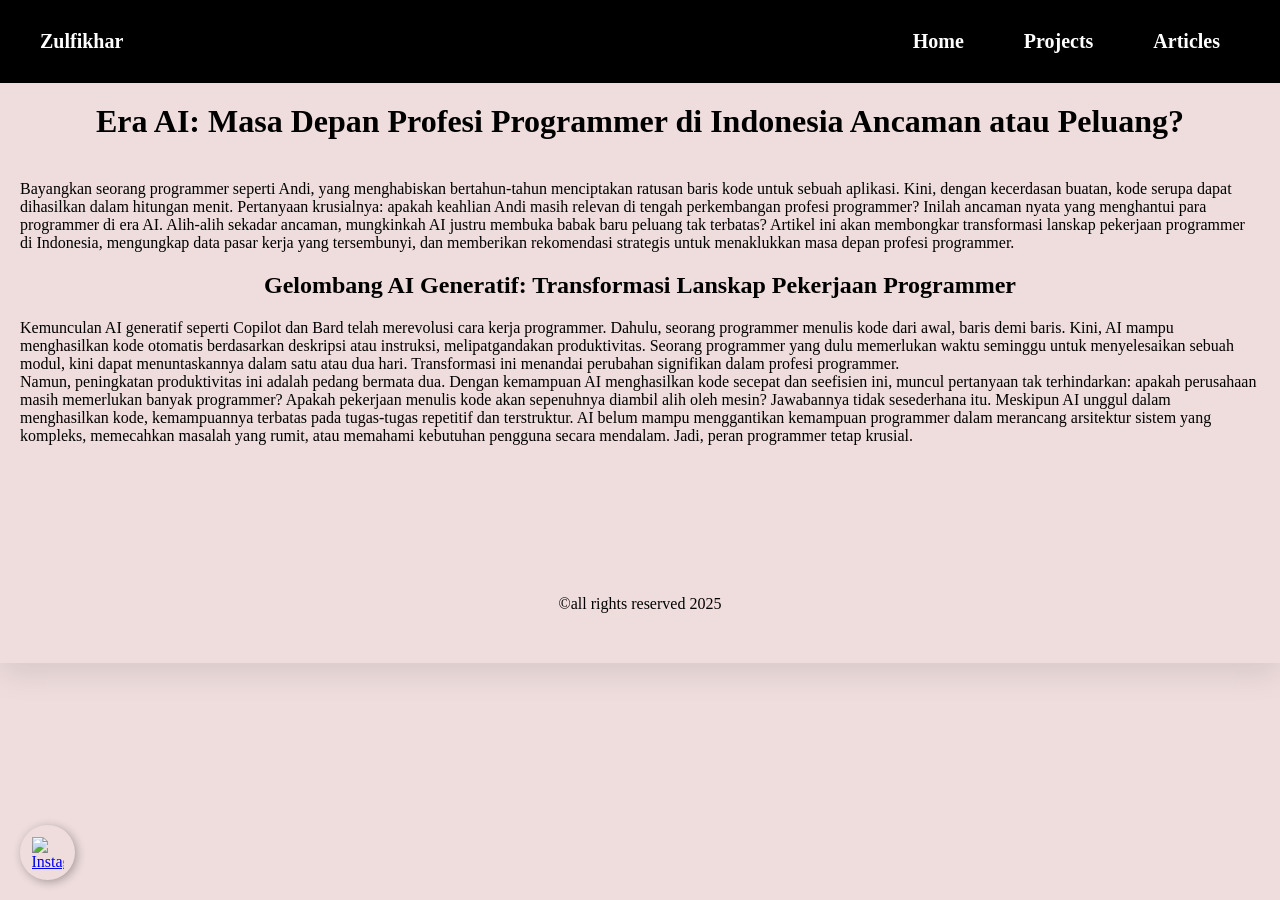
==== articles.html @ 2b6a6462 "Add files via upload" ====
<!DOCTYPE html>
<html lang="en">
<head>
    <meta charset="UTF-8">
    <meta name="viewport" content="width=device-width, initial-scale=1.0">
    <link rel="stylesheet" href="style.css">
    <title>My Articles</title>
</head>
<body>
    <div class="container">
        <header>
            <p class="logo-name"><a href="home.html"><img src="Zenith.png" alt=""></a><strong>Zulfikhar</strong></p>  
            <nav>
                <ul>
                    <li><a href="home.html"><strong>Home</strong></a></li>
                    <li><a href="projects.html"><strong>Projects</strong></a></li>
                    <li><a href="articles.html"><strong>Articles</strong></a></li>
                </ul>
            </nav>
        </header>

        <main>
            <div class="article-container">
                <div class="article-title">
                    <h1>Era AI: Masa Depan Profesi Programmer di Indonesia Ancaman atau Peluang?</h1>
                </div>

                <div class="article-body">
                    <article>
                        <section>
                            Bayangkan seorang programmer seperti Andi, yang menghabiskan bertahun-tahun menciptakan ratusan baris kode untuk sebuah aplikasi. Kini, dengan kecerdasan buatan, kode serupa dapat dihasilkan dalam hitungan menit. Pertanyaan krusialnya: apakah keahlian Andi masih relevan di tengah perkembangan profesi programmer? Inilah ancaman nyata yang menghantui para programmer di era AI. Alih-alih sekadar ancaman, mungkinkah AI justru membuka babak baru peluang tak terbatas? Artikel ini akan membongkar transformasi lanskap pekerjaan programmer di Indonesia, mengungkap data pasar kerja yang tersembunyi, dan memberikan rekomendasi strategis untuk menaklukkan masa depan profesi programmer.
                        </section>
                    
                        <section>
                            <h2>Gelombang AI Generatif: Transformasi Lanskap Pekerjaan Programmer</h2>
                            Kemunculan AI generatif seperti Copilot dan Bard telah merevolusi cara kerja programmer. Dahulu, seorang programmer menulis kode dari awal, baris demi baris. Kini, AI mampu menghasilkan kode otomatis berdasarkan deskripsi atau instruksi, melipatgandakan produktivitas. Seorang programmer yang dulu memerlukan waktu seminggu untuk menyelesaikan sebuah modul, kini dapat menuntaskannya dalam satu atau dua hari. Transformasi ini menandai perubahan signifikan dalam profesi programmer.
                        </section>
                                       
                        <section>
                            Namun, peningkatan produktivitas ini adalah pedang bermata dua. Dengan kemampuan AI menghasilkan kode secepat dan seefisien ini, muncul pertanyaan tak terhindarkan: apakah perusahaan masih memerlukan banyak programmer? Apakah pekerjaan menulis kode akan sepenuhnya diambil alih oleh mesin? Jawabannya tidak sesederhana itu. Meskipun AI unggul dalam menghasilkan kode, kemampuannya terbatas pada tugas-tugas repetitif dan terstruktur. AI belum mampu menggantikan kemampuan programmer dalam merancang arsitektur sistem yang kompleks, memecahkan masalah yang rumit, atau memahami kebutuhan pengguna secara mendalam. Jadi, peran programmer tetap krusial.
                        </section>
                    </article>
                        
                </div>
            </div>
        </main>
        <footer>
            <div class="wm">
                <p>&copy;all rights reserved 2025</p>
            </div>
        </footer>    
    </div>
    <aside class="social-float-container">
        <a href="https://www.instagram.com/zulfikhar_islami/" class="btn-float btn-instagram" target="_blank">
            <img src="https://upload.wikimedia.org/wikipedia/commons/e/e7/Instagram_logo_2016.svg" alt="Instagram">
        </a>
    </aside>
</body>
</html>
---- style.css ----
* {
    margin: 0;
    padding: 0;
    box-sizing: border-box;
    font-family:'Times New Roman', Times, serif;
}

body{
    background: rgb(239, 221, 221);
    
}

.container{
    margin: 0 auto;                    /* agar kotak kontainer ini otomatis berada di TENGAH layar laptop */
    box-shadow: 0 10px 30px rgba(0, 0, 0, 0.1);
}

header{
    display: flex;
    justify-content: space-between;
    align-items: center;
    padding: 20px;
    background-color: #000000;
    color: #fff;
}

.logo-name{
    display: flex;
    align-items: center;
    gap: 20px;
    font-size: 20px;
}

.logo-name img{
    width: 50px;
}

nav{
    padding: 10px;

}

nav ul{
    display: flex;
    justify-content: flex-end;
    list-style: none;

}

nav a{
    padding: 1em 1.5em;
    text-decoration: none;
    color: white;
    font-size: 20px;
}

.opening-container{
    display: flex;
    justify-content: center;
    align-items: center;
    padding-top: 40px;
    height: 40vh;
}

.opening p{
    text-align: center;
}

.center-container{
    display: flex;
    flex-wrap: wrap;
    padding: 20px;
    gap: 20px;                       /* Memberikan jarak yang ada di dalam container ini */
    
}

.projects-container,
.experience-container,
.education-container{
    display: flex;
    flex-direction: column;
    flex: 1;                         /* Membuat ketiga kotak memiliki lebar yang SAMA RATA */
    padding: 10px;                   /* Memberi ruang napas di dalam kotak agar teks tidak mepet ke garis */
    background-color: white;
    border-radius: 1rem;
}

.projects-container ul{
    padding: 20px;
    list-style: none;
    display: flex;
    flex-direction: column;
    gap: 30px;
}

.experience article{
    padding: 20px;
}

.experience article p{
    text-wrap: balance;
}

.education{
    display: flex;
    flex-direction: column;
    gap: 15px;
}

.education-container .education ul{
    display: flex;
    flex-direction: column;
    margin-left: 25px;
}

footer{
    padding: 30px;
}

.bottom-container h2{
    padding-top: 20px;
    padding: 20px;

}

.bottom-container{
    background-color: white;
    border-radius: 2rem;
}

.card-container{
    display: flex;
    gap: 5%;
    padding: 20px;
    justify-content: center;
}

.card-container .card{
    display: flex;
    flex: 1;
    background-color: white;
    border-radius: 1rem;
    box-shadow: 0 4px 6px rgb(0, 0, 0.1);
    padding: 20px;
    
}

.card:hover{
    transition: all;
    transform: scale(1.1);
}


.nama{
    color: grey;
}

.wm{
    display: flex;
    justify-content: center;
    padding: 20px;
    padding-top: 100px;
}

/* Projects Page */

.text{
    padding: 20px;
    padding-top: 40px;
    padding-bottom: 40px;
    text-align: center;
}

.projects-grid{
    display: grid;
    gap: 10px;
    grid-template-columns: 1fr 1fr 1fr;
}

.projects-grid p{
    padding: 20px;
    text-wrap: balance;
}

.projects-grid .project-card{
    display: grid;
    grid-template-rows: auto 1fr;
    border: 2px solid #ccc;
    border-radius: 1rem;
    padding: 20px;
    background-color: white;
    box-shadow: 0 4px 6px rgb(0, 0, 0.1);
    width: 300px;
    margin: 20px;   
}
.project-card:hover{
    transition: all;
    transform: scale(1.1); 
}

.btn{
    color: white;
    background-color: rgb(54, 146, 222);
    border-radius: 1rem;
    border: 2px solid #000000;
    padding: 10px;
    margin-top: 20px;
}

.btn:hover{
    cursor:pointer;
    background-color:  rgb(23, 79, 125);
}

/* Articles Page */

.article-title{
    text-align: center;
    padding: 20px;
    text-wrap: balance;
}

.article-body{
    padding: 20px;
}

.article-body h2{
    padding: 20px;
    text-align: center;
    text-wrap: balance;
}

/* Contact Style */

.social-float-container{
    position: fixed;
    bottom: 20px;
    left: 20px;
    z-index: 9999;
    display: flex;
    flex-direction: column;
    gap: 10px;
}

.btn-float{
    width: 55px;
    height: 55px;
    border-radius: 50%;
    display: flex;
    justify-content: center;
    align-items: center;
    box-shadow: 2px 2px 10px rgba(0, 0, 0, 0.3);
    transition: transform 0.2s ease-in-out;
}

.btn-float img{
    width: 32px;
    height: 32px;
}

.btn-float:hover{
    transform: scale(1.1);
}


/* Responsif Website */

/*--- CSS untuk layar handphone (Maksimal lebar 768px) ---*/
@media (max-width: 768px){

    /*mengubah navigasi agar menumpuk ke bawah */
    .center-container,
    nav,
    header,
    .projects-grid{
        flex-direction: column;
        align-items: center;
        gap: 15px; /* Memberi jarak antara logo dan menu */
    }
    
    /* Ubah section kartu review guru dari menyamping menjadi berbaris ke bawah */
    .card-container{
        flex-direction: column;   /* Memutar arah susunan kotak yang tadinya berjejer ke samping (row) menjadi berbaris ke bawah (seperti di layar HP) */
        gap: 25px;                /* Jarak antar kartu ulasan */
        width:100%;
        align-items: center;
    }
}
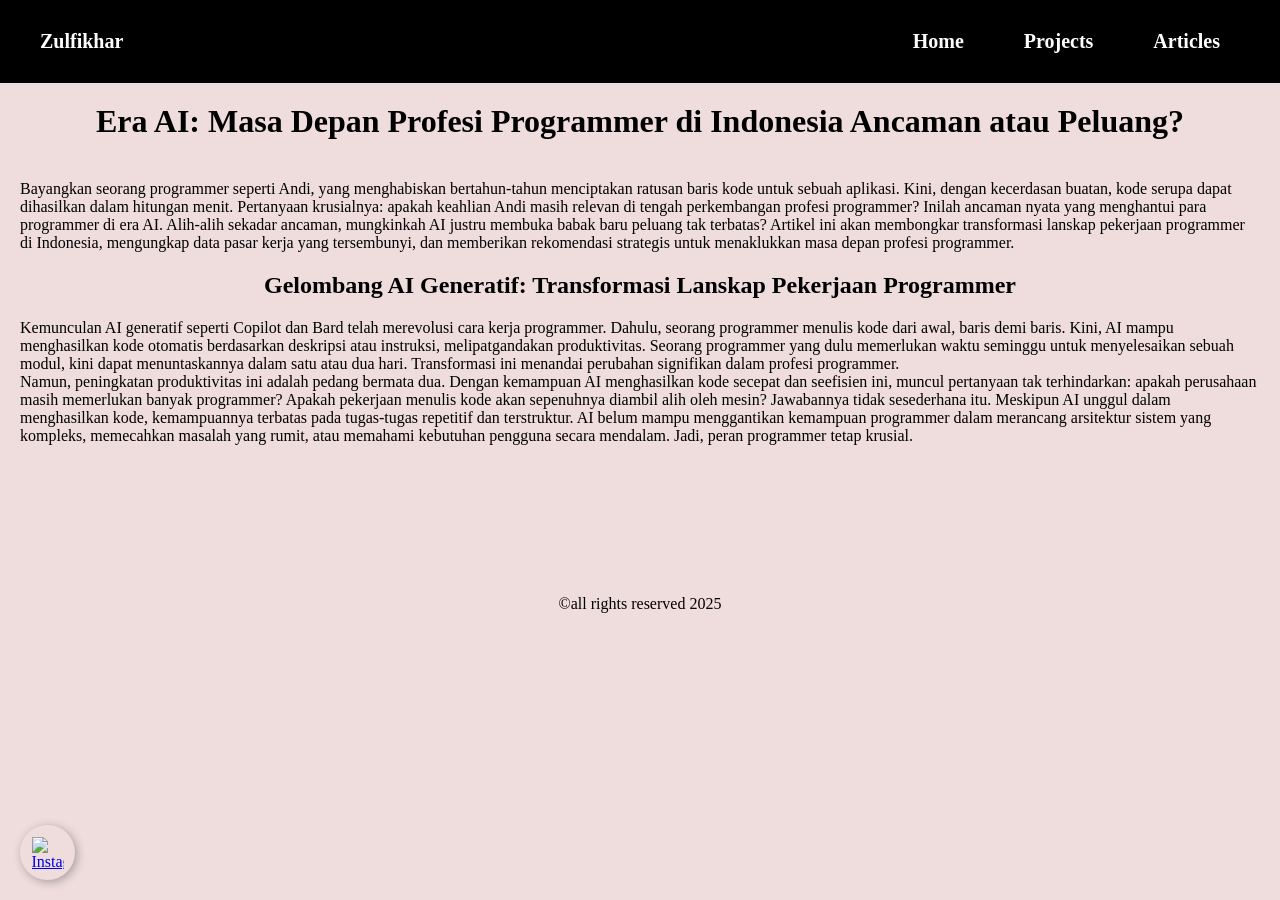
==== commit 7bad9cb2: "Add files via upload" ====
--- a/articles.html
+++ b/articles.html
@@ -12,7 +12,7 @@
             <p class="logo-name"><a href="home.html"><img src="Zenith.png" alt=""></a><strong>Zulfikhar</strong></p>  
             <nav>
                 <ul>
-                    <li><a href="home.html"><strong>Home</strong></a></li>
+                    <li><a href="index.html"><strong>Home</strong></a></li>
                     <li><a href="projects.html"><strong>Projects</strong></a></li>
                     <li><a href="articles.html"><strong>Articles</strong></a></li>
                 </ul>
--- a/style.css
+++ b/style.css
@@ -5,9 +5,11 @@
     font-family:'Times New Roman', Times, serif;
 }
 
-body{
+body,
+html{
     background: rgb(239, 221, 221);
-    
+    width:100%;
+    overflow-x: hidden;
 }
 
 .container{
@@ -172,9 +174,10 @@
 }
 
 .projects-grid{
-    display: grid;
+    display: flex;
     gap: 10px;
-    grid-template-columns: 1fr 1fr 1fr;
+    justify-content:center;         /* 18-07-26*/
+    flex-wrap:wrap;                 /* Mengubah display grid menjadi flex. Menambahkan justify-content dan flex-wrap */
 }
 
 .projects-grid p{
@@ -266,7 +269,7 @@
 /* Responsif Website */
 
 /*--- CSS untuk layar handphone (Maksimal lebar 768px) ---*/
-@media (max-width: 768px){
+@media (max-width: 576px){
 
     /*mengubah navigasi agar menumpuk ke bawah */
     .center-container,
@@ -285,4 +288,4 @@
         width:100%;
         align-items: center;
     }
-}+}
